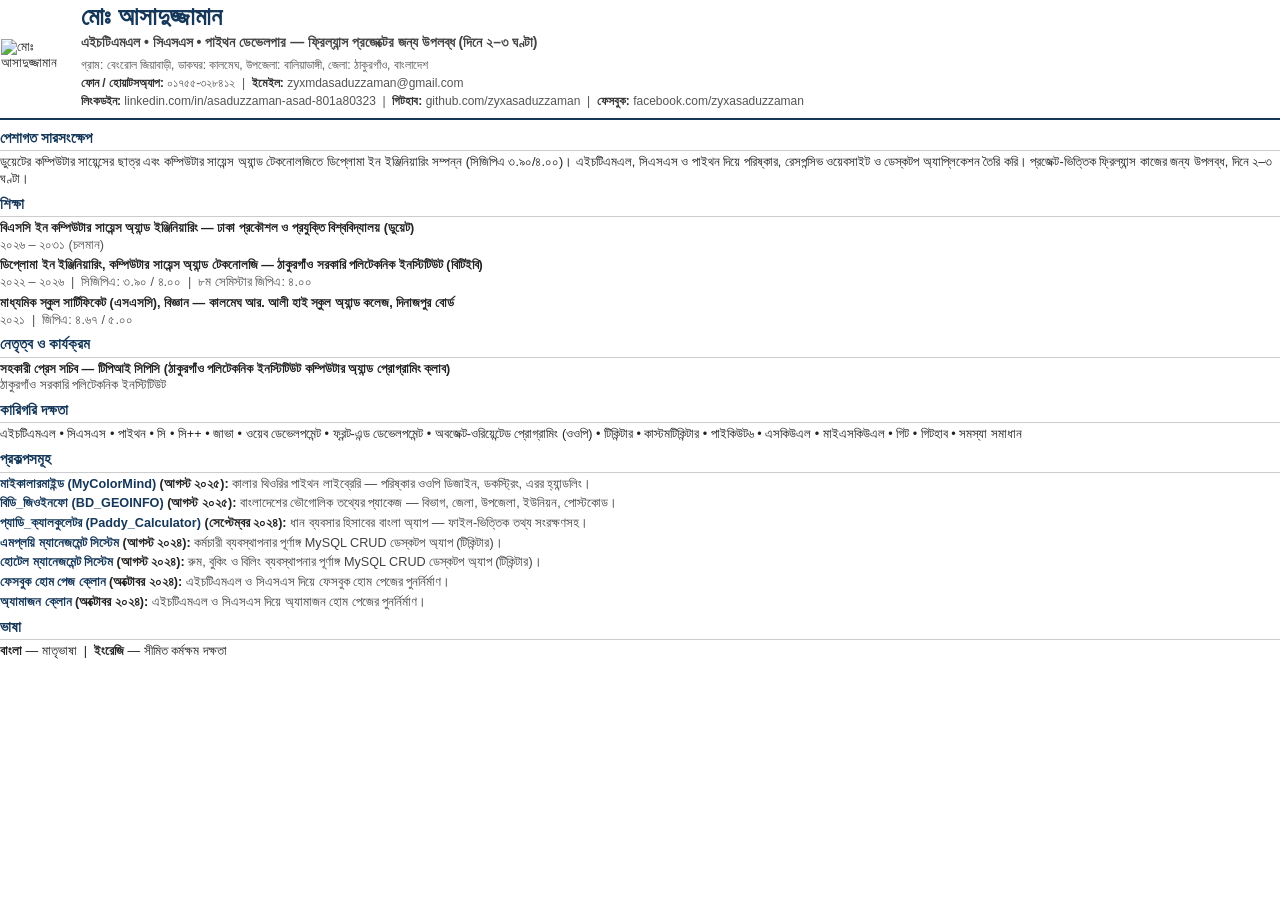
==== cv-bangla.html @ 78f77831 "Add portfolio site, CVs (English + Bengali) and README" ====
<!DOCTYPE html>
<html lang="bn">
<head>
<meta charset="UTF-8">
<title>সিভি — মোঃ আসাদুজ্জামান</title>
<style>
  @page { size: A4; margin: 10mm 15mm 8mm 15mm; }
  * { box-sizing: border-box; }
  body { font-family: 'Noto Sans Bengali', 'Noto Serif Bengali', sans-serif; color: #222; font-size: 9.5pt; line-height: 1.32; margin: 0; }
  a { color: #14375a; text-decoration: none; }
  .header { border-bottom: 2.5px solid #14375a; padding-bottom: 7px; margin-bottom: 9px; }
  .header table { width: 100%; border-collapse: collapse; }
  .header td { vertical-align: middle; }
  .photo-cell { width: 80px; }
  .photo-cell img { width: 68px; height: 68px; }
  h1 { font-size: 19pt; color: #14375a; margin: 0; line-height: 1.2; white-space: nowrap; }
  .title { font-size: 10.5pt; color: #444; margin: 2px 0 4px 0; font-weight: bold; }
  .contact { font-size: 9pt; color: #555; line-height: 1.5; }
  .contact b { color: #333; }
  h2 { font-size: 11pt; color: #14375a; border-bottom: 1px solid #ccc; padding-bottom: 2px; margin: 7px 0 3px 0; }
  p { margin: 0 0 4px 0; }
  .edu { margin-bottom: 4px; }
  .edu .degree { font-weight: bold; }
  .edu .meta { color: #555; font-size: 9.5pt; }
  .proj { margin-bottom: 3px; }
  .proj .name { font-weight: bold; }
  .proj .desc { color: #444; }
  .lang td { padding: 0 18px 0 0; }
</style>
</head>
<body>

<div class="header">
  <table>
    <tr>
      <td class="photo-cell"><img src="cv-photo-circle.png" alt="মোঃ আসাদুজ্জামান"></td>
      <td>
        <h1>মোঃ আসাদুজ্জামান</h1>
        <p class="title">এইচটিএমএল • সিএসএস • পাইথন ডেভেলপার — ফ্রিল্যান্স প্রজেক্টের জন্য উপলব্ধ (দিনে ২–৩ ঘণ্টা)</p>
        <div class="contact">
          গ্রাম: বেংরোল জিয়াবাড়ী, ডাকঘর: কালমেঘ, উপজেলা: বালিয়াডাঙ্গী, জেলা: ঠাকুরগাঁও, বাংলাদেশ<br>
          <b>ফোন / হোয়াটসঅ্যাপ:</b> ০১৭৫৫-৩২৮৪১২ &nbsp;|&nbsp; <b>ইমেইল:</b> zyxmdasaduzzaman@gmail.com<br>
          <b>লিংকডইন:</b> linkedin.com/in/asaduzzaman-asad-801a80323 &nbsp;|&nbsp; <b>গিটহাব:</b> github.com/zyxasaduzzaman &nbsp;|&nbsp; <b>ফেসবুক:</b> facebook.com/zyxasaduzzaman
        </div>
      </td>
    </tr>
  </table>
</div>

<h2>পেশাগত সারসংক্ষেপ</h2>
<p>ডুয়েটের কম্পিউটার সায়েন্সের ছাত্র এবং কম্পিউটার সায়েন্স অ্যান্ড টেকনোলজিতে ডিপ্লোমা ইন ইঞ্জিনিয়ারিং সম্পন্ন (সিজিপিএ ৩.৯০/৪.০০)। এইচটিএমএল, সিএসএস ও পাইথন দিয়ে পরিষ্কার, রেসপন্সিভ ওয়েবসাইট ও ডেস্কটপ অ্যাপ্লিকেশন তৈরি করি। প্রজেক্ট-ভিত্তিক ফ্রিল্যান্স কাজের জন্য উপলব্ধ, দিনে ২–৩ ঘণ্টা।</p>

<h2>শিক্ষা</h2>
<div class="edu">
  <div class="degree">বিএসসি ইন কম্পিউটার সায়েন্স অ্যান্ড ইঞ্জিনিয়ারিং — ঢাকা প্রকৌশল ও প্রযুক্তি বিশ্ববিদ্যালয় (ডুয়েট)</div>
  <div class="meta">২০২৬ – ২০৩১ (চলমান)</div>
</div>
<div class="edu">
  <div class="degree">ডিপ্লোমা ইন ইঞ্জিনিয়ারিং, কম্পিউটার সায়েন্স অ্যান্ড টেকনোলজি — ঠাকুরগাঁও সরকারি পলিটেকনিক ইনস্টিটিউট (বিটিইবি)</div>
  <div class="meta">২০২২ – ২০২৬ &nbsp;|&nbsp; সিজিপিএ: ৩.৯০ / ৪.০০ &nbsp;|&nbsp; ৮ম সেমিস্টার জিপিএ: ৪.০০</div>
</div>
<div class="edu">
  <div class="degree">মাধ্যমিক স্কুল সার্টিফিকেট (এসএসসি), বিজ্ঞান — কালমেঘ আর. আলী হাই স্কুল অ্যান্ড কলেজ, দিনাজপুর বোর্ড</div>
  <div class="meta">২০২১ &nbsp;|&nbsp; জিপিএ: ৪.৬৭ / ৫.০০</div>
</div>

<h2>নেতৃত্ব ও কার্যক্রম</h2>
<div class="proj"><span class="name">সহকারী প্রেস সচিব — টিপিআই সিপিসি (ঠাকুরগাঁও পলিটেকনিক ইনস্টিটিউট কম্পিউটার অ্যান্ড প্রোগ্রামিং ক্লাব)</span><br><span class="desc">ঠাকুরগাঁও সরকারি পলিটেকনিক ইনস্টিটিউট</span></div>

<h2>কারিগরি দক্ষতা</h2>
<p>এইচটিএমএল • সিএসএস • পাইথন • সি • সি++ • জাভা • ওয়েব ডেভেলপমেন্ট • ফ্রন্ট-এন্ড ডেভেলপমেন্ট • অবজেক্ট-ওরিয়েন্টেড প্রোগ্রামিং (ওওপি) • টিকিন্টার • কাস্টমটিকিন্টার • পাইকিউট৬ • এসকিউএল • মাইএসকিউএল • গিট • গিটহাব • সমস্যা সমাধান</p>

<h2>প্রকল্পসমূহ</h2>
<div class="proj"><span class="name"><a href="https://github.com/zyxasaduzzaman/MyColorMind">মাইকালারমাইন্ড (MyColorMind)</a> (আগস্ট ২০২৫):</span> <span class="desc">কালার থিওরির পাইথন লাইব্রেরি — পরিষ্কার ওওপি ডিজাইন, ডকস্ট্রিং, এরর হ্যান্ডলিং।</span></div>
<div class="proj"><span class="name"><a href="https://github.com/zyxasaduzzaman/BD_GEOINFO">বিডি_জিওইনফো (BD_GEOINFO)</a> (আগস্ট ২০২৫):</span> <span class="desc">বাংলাদেশের ভৌগোলিক তথ্যের প্যাকেজ — বিভাগ, জেলা, উপজেলা, ইউনিয়ন, পোস্টকোড।</span></div>
<div class="proj"><span class="name"><a href="https://github.com/zyxasaduzzaman/Paddy_Calculator">প্যাডি_ক্যালকুলেটর (Paddy_Calculator)</a> (সেপ্টেম্বর ২০২৪):</span> <span class="desc">ধান ব্যবসার হিসাবের বাংলা অ্যাপ — ফাইল-ভিত্তিক তথ্য সংরক্ষণসহ।</span></div>
<div class="proj"><span class="name"><a href="https://github.com/zyxasaduzzaman/EMPLOYEEMANAGEMENT">এমপ্লয়ি ম্যানেজমেন্ট সিস্টেম</a> (আগস্ট ২০২৪):</span> <span class="desc">কর্মচারী ব্যবস্থাপনার পূর্ণাঙ্গ MySQL CRUD ডেস্কটপ অ্যাপ (টিকিন্টার)।</span></div>
<div class="proj"><span class="name"><a href="https://github.com/zyxasaduzzaman/HOTEL_MANAGEMENT_SYSTEM">হোটেল ম্যানেজমেন্ট সিস্টেম</a> (আগস্ট ২০২৪):</span> <span class="desc">রুম, বুকিং ও বিলিং ব্যবস্থাপনার পূর্ণাঙ্গ MySQL CRUD ডেস্কটপ অ্যাপ (টিকিন্টার)।</span></div>
<div class="proj"><span class="name"><a href="https://github.com/zyxasaduzzaman/Cloning-facebook-home-page">ফেসবুক হোম পেজ ক্লোন</a> (অক্টোবর ২০২৪):</span> <span class="desc">এইচটিএমএল ও সিএসএস দিয়ে ফেসবুক হোম পেজের পুনর্নির্মাণ।</span></div>
<div class="proj"><span class="name"><a href="https://github.com/zyxasaduzzaman/Amazon_clone">অ্যামাজন ক্লোন</a> (অক্টোবর ২০২৪):</span> <span class="desc">এইচটিএমএল ও সিএসএস দিয়ে অ্যামাজন হোম পেজের পুনর্নির্মাণ।</span></div>

<h2>ভাষা</h2>
<p><b>বাংলা</b> — মাতৃভাষা &nbsp;|&nbsp; <b>ইংরেজি</b> — সীমিত কর্মক্ষম দক্ষতা</p>
</body>
</html>
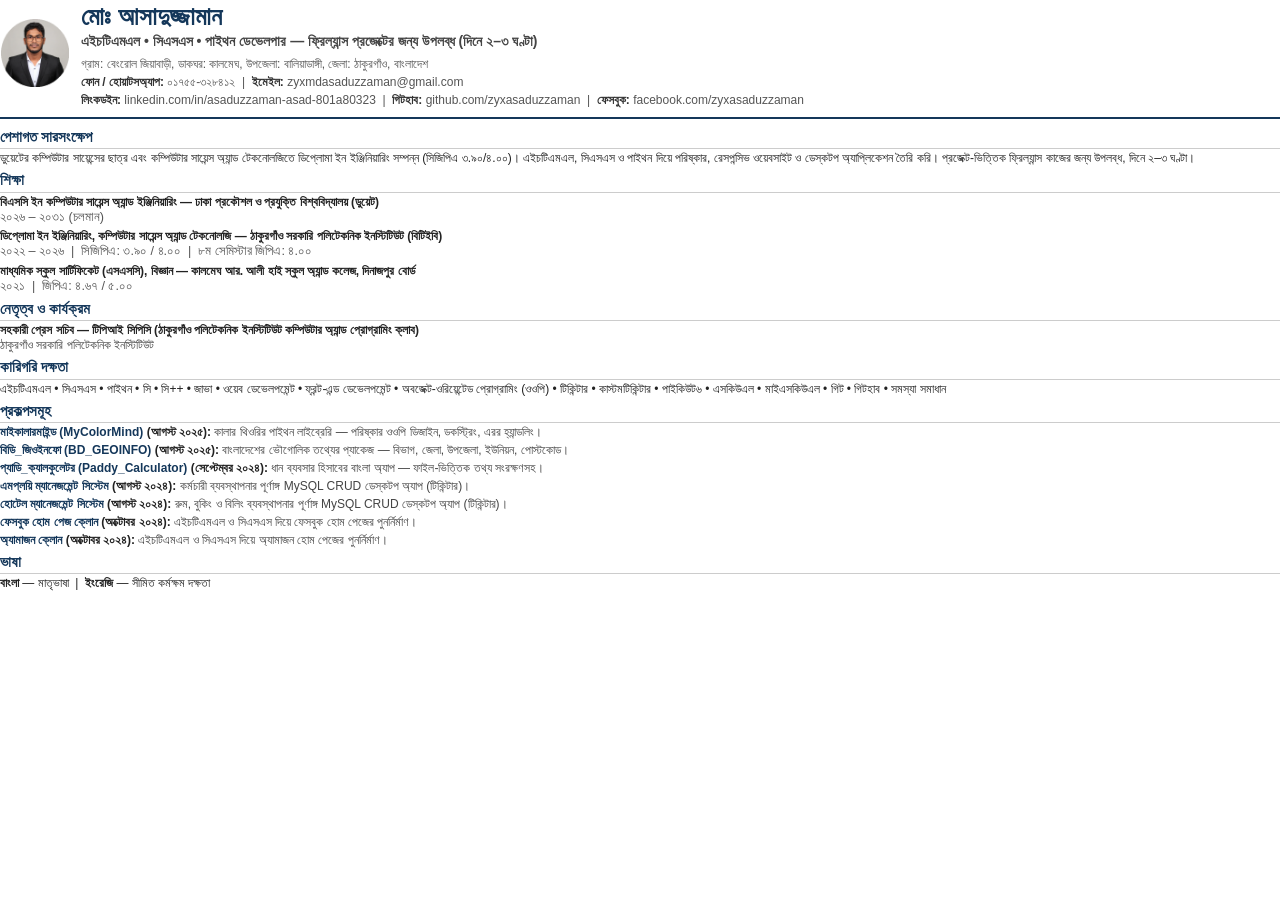
==== commit 3e5f4647: "Update CVs with corrected photo" ====
--- a/cv-bangla.html
+++ b/cv-bangla.html
@@ -4,9 +4,9 @@
 <meta charset="UTF-8">
 <title>সিভি — মোঃ আসাদুজ্জামান</title>
 <style>
-  @page { size: A4; margin: 10mm 15mm 8mm 15mm; }
+  @page { size: A4; margin: 8mm 15mm 6mm 15mm; }
   * { box-sizing: border-box; }
-  body { font-family: 'Noto Sans Bengali', 'Noto Serif Bengali', sans-serif; color: #222; font-size: 9.5pt; line-height: 1.32; margin: 0; }
+  body { font-family: 'Noto Sans Bengali', 'Noto Serif Bengali', sans-serif; color: #222; font-size: 9pt; line-height: 1.25; margin: 0; }
   a { color: #14375a; text-decoration: none; }
   .header { border-bottom: 2.5px solid #14375a; padding-bottom: 7px; margin-bottom: 9px; }
   .header table { width: 100%; border-collapse: collapse; }
@@ -17,7 +17,7 @@
   .title { font-size: 10.5pt; color: #444; margin: 2px 0 4px 0; font-weight: bold; }
   .contact { font-size: 9pt; color: #555; line-height: 1.5; }
   .contact b { color: #333; }
-  h2 { font-size: 11pt; color: #14375a; border-bottom: 1px solid #ccc; padding-bottom: 2px; margin: 7px 0 3px 0; }
+  h2 { font-size: 11pt; color: #14375a; border-bottom: 1px solid #ccc; padding-bottom: 2px; margin: 5px 0 2px 0; }
   p { margin: 0 0 4px 0; }
   .edu { margin-bottom: 4px; }
   .edu .degree { font-weight: bold; }
